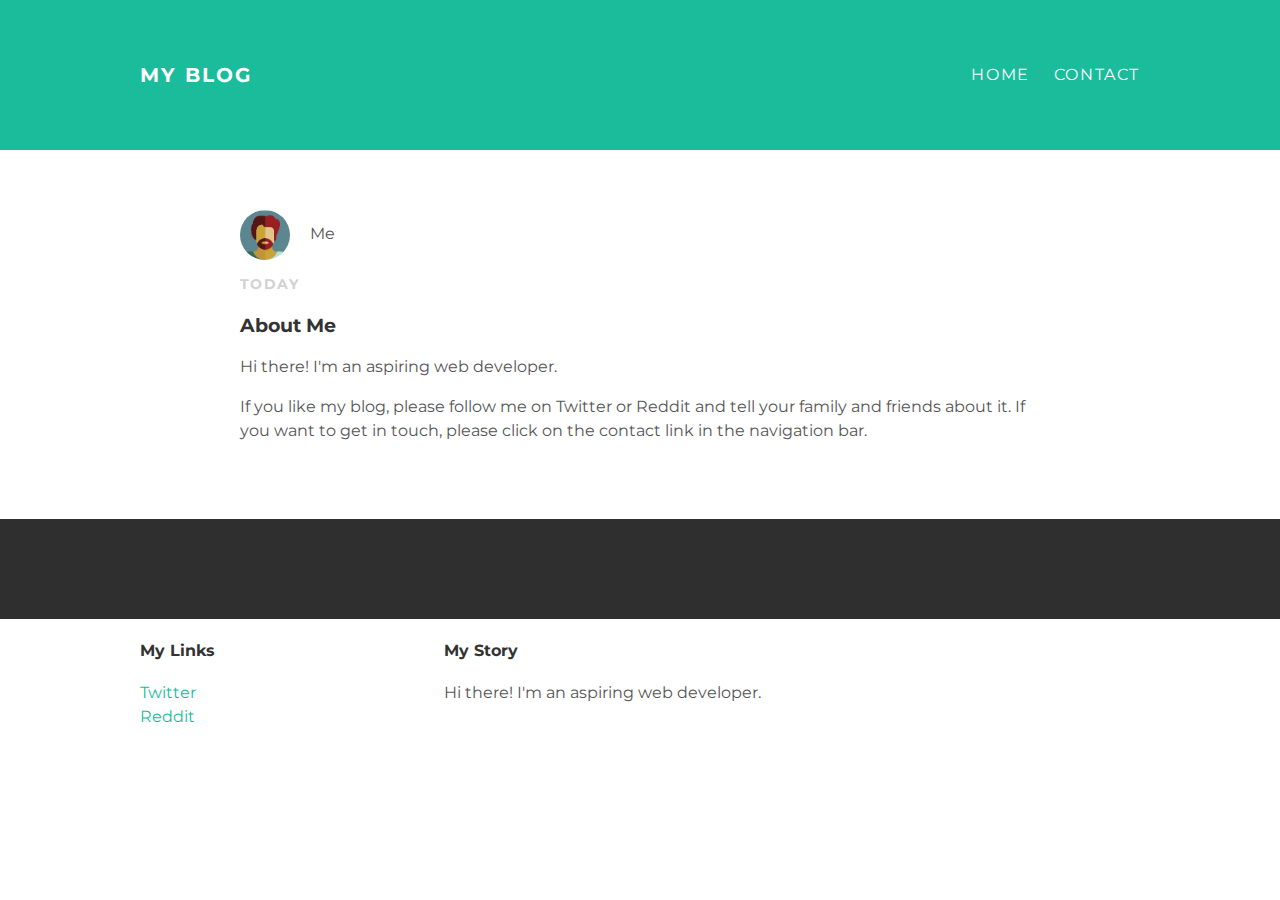
==== about.html @ cc21fb6a "Add files via upload" ====
<!DOCTYPE html>
<html>
 <head>
  <title>My Blog</title>
  <link rel="stylesheet" type="text/css" href="styles.css">
 </head>
 <body>
   <div id="header">
    <div class="container">
      <a id="header-title" href="index.html">My Blog</a>
      <ul id="header-nav">
        <li><a href="index.html">Home</a></li>
        <li><a href="mailto:kbecker6294@gmail.com">Contact</a></li>
      </ul>
   </div>
  </div>
   <div id="content"></div>
    <div class="container">
      <div class="post">
        <div class="post-author">
          <img src="me.png">
          <span>Me</span>
        </div>
        <p class="post-date">Today</p>
        <h3 class="post-title">About Me</h3>
        <div class="post-content">
          <p>Hi there! I'm an aspiring web developer.</p>
          <p>If you like my blog, please follow me on Twitter or Reddit and tell your family and friends about it. If you want to get in touch, please click on the contact link in the navigation bar.</p>
        </div>
      </div>
   </div>
  </div>
   <div id="footer"></div>
    <div class="container">
      <div class="column">
        <h4>My Links</h4>
        <p>
          <a href="https://twitter.com/dickweeeeeeeed">Twitter</a>
          <br>
          <a href="https://www.reddit.com/user/harambememesaredead/">Reddit</a>
        </p>
      </div>
      <div class="column">
        <h4>My Story</h4>
        <p>Hi there! I'm an aspiring web developer.</p>
      </div>
    </div>
  </div>
 </body>
</html>
---- styles.css ----
@import url(http://fonts.googleapis.com/css?family=Montserrat:400,700);
body {
  color: #555;
  margin: 0;

  font-family: 'Montserrat', sans-serif;
}
#header {
  background-color: #1abc9c;
  height: 150px;
  line-height: 150px;
}
#header a{
  color: white;
  text-decoration: none;
  text-transform: uppercase;
  letter-spacing: 0.1em;
}
#header a:hover {
  color:#222;
}
#header-title {
  display: block;
  float: left;
  font-size: 20px;
  font-weight: bold;
}
#header-nav{
  display: block;
  float: right;
  margin-top: 0;
}
#header-nav li {
  display: inline;
  padding-left: 20px;
}
.container {
  max-width: 1000px;
  margin: 0 auto;
}
#footer {
  background-color: #2f2f2f;
  padding: 50px 0;
}
.column {
  min-width: 300px;
  display: inline-block;
  vertical-align: top;
}
#footer h4 {
  color: white;
  text-transform: uppercase;
  letter-spacing: 0.1em;
}
#footer p {
  color: white;
}
a {
  color: #1abc9c;
  text-decoration: none;
}
a:hover {
  color: #F6A623;
}
.post, .about {
  max-width: 800px;
  margin: 0 auto;
  padding: 60px 0;
}
.post-author img {
  width: 50px;
  height: 50px;
  vertical-align: middle;
}
.post-author span {
  margin-left: 16px;
}
.post-date {
  color: #D2D2D2;

  font-size: 14px;
  font-weight: bold;
  text-transform: uppercase;
  letter-spacing: 0.1em;
}
h1, h2, h3, h4 {
  color: #333;
}
p {
  line-height: 1.5;
}
.about {
  text-align: center;
}
.post-author img, .about-author img {
  border-radius: 50%;
}
.post-container:nth-child(even) {
  background-color: #f2f2f2;
}
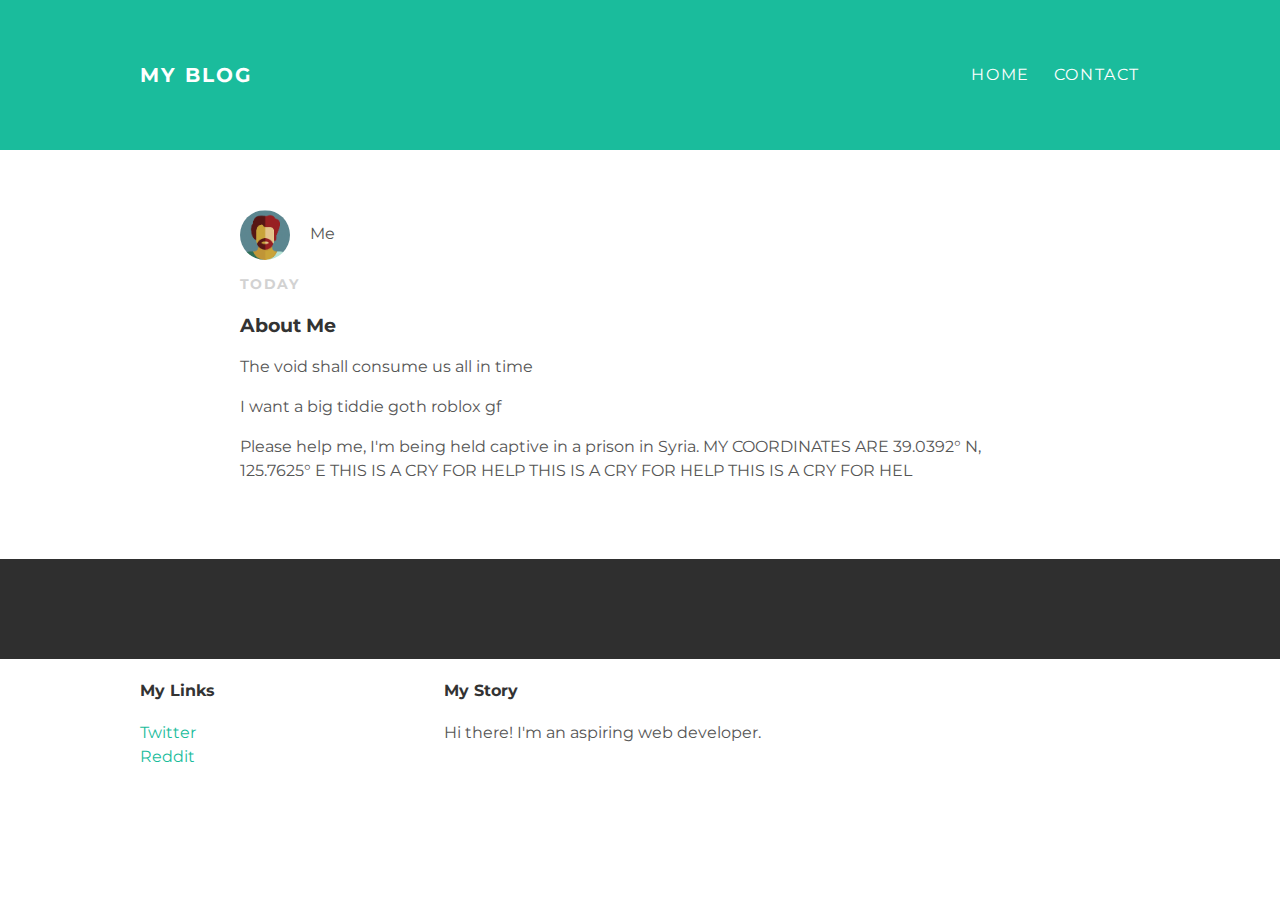
==== commit 5882c6a1: "Add files via upload" ====
--- a/about.html
+++ b/about.html
@@ -24,8 +24,9 @@
         <p class="post-date">Today</p>
         <h3 class="post-title">About Me</h3>
         <div class="post-content">
-          <p>Hi there! I'm an aspiring web developer.</p>
-          <p>If you like my blog, please follow me on Twitter or Reddit and tell your family and friends about it. If you want to get in touch, please click on the contact link in the navigation bar.</p>
+          <p>The void shall consume us all in time</p>
+          <p>I want a big tiddie goth roblox gf</p>
+          <p>Please help me, I'm being held captive in a prison in Syria. MY COORDINATES ARE 39.0392° N, 125.7625° E THIS IS A CRY FOR HELP THIS IS A CRY FOR HELP THIS IS A CRY FOR HEL</p>
         </div>
       </div>
    </div>
